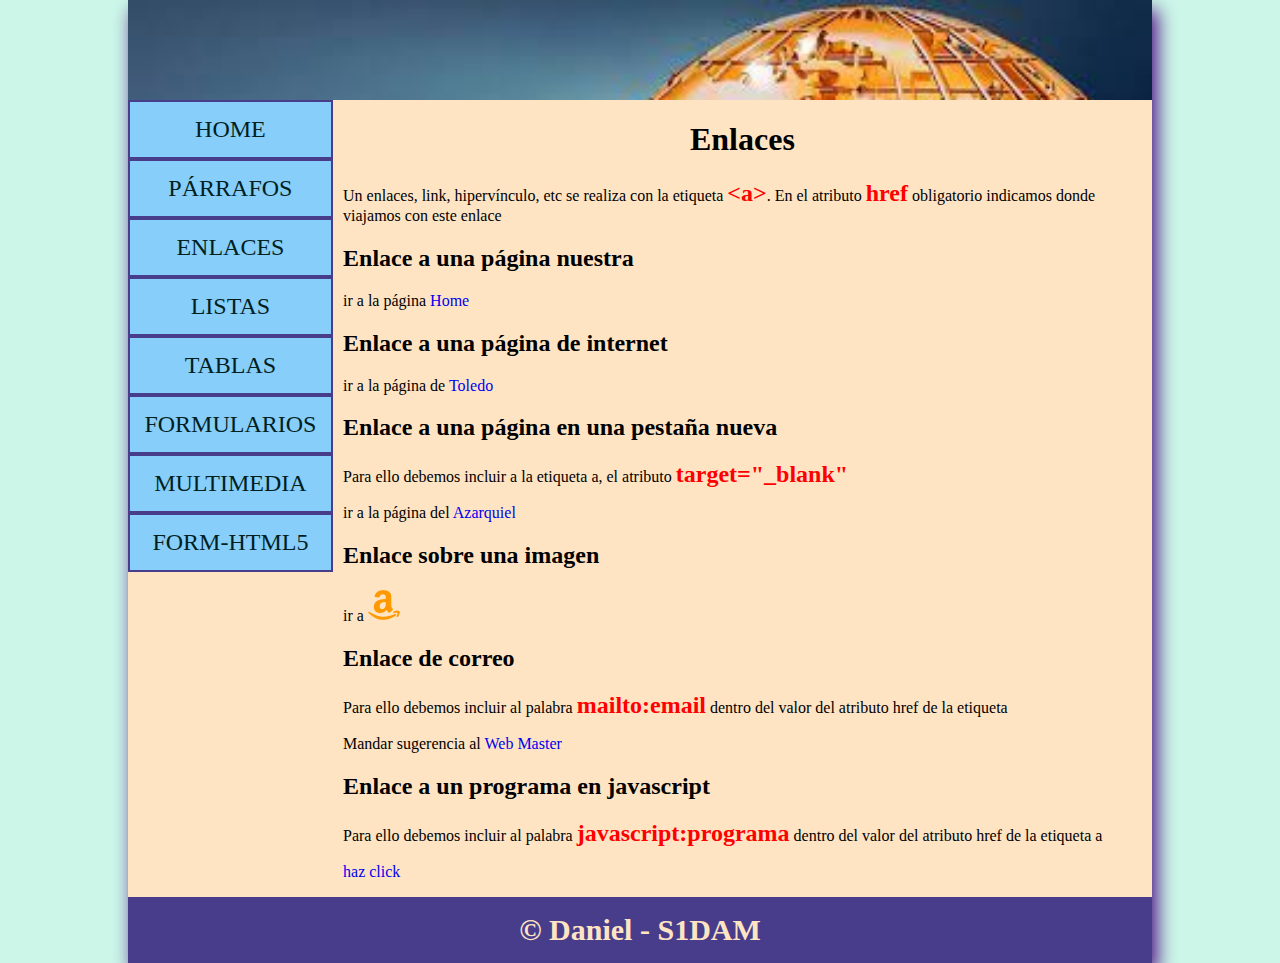
==== enlaces.html @ 5402d5e5 "mefaltamultimediaytabla" ====
<!DOCTYPE html>
<html lang="en">
<head>
    <meta charset="UTF-8">
    <meta http-equiv="X-UA-Compatible" content="IE=edge">
    <meta name="viewport" content="width=device-width, initial-scale=1.0">
    <title>HTML5 - CSS3</title>
    <link rel="stylesheet" href="css/style.css">
</head>
<body>
    <div class="container">
        <header>
        </header>
        <div id="principal">
            <nav>
                <!-- ul>a*9>li  -->
                <ul>
                    <a href="index.html"><li>HOME</li></a>
                    <a href="parrafos.html"><li>PÁRRAFOS</li></a>
                    <a href="enlaces.html"><li>ENLACES</li></a>
                    <a href="listas.html"><li>LISTAS</li></a>
                    <a href="tablas.html"><li>TABLAS</li></a>
                    <a href="formularios.html"><li>FORMULARIOS</li></a>
                    <a href="multimedia.html"><li>MULTIMEDIA</li></a>
                    <a href="formhtml5.html"><li>FORM-HTML5</li></a>
                </ul>
            </nav>
            <div id="content">
                <div id="enlaces">
                    <h1 class="txt-center">Enlaces</h1>
                    <p>Un enlaces, link, hipervínculo, etc se realiza con la etiqueta <span class="tag">&lt;a&gt;</span>. En el atributo <span class="tag">href</span> obligatorio indicamos donde viajamos con este enlace </p>
                    <h2>Enlace a una página nuestra</h2>
                    <p>ir a la página <a href="index.html">Home</a></p>
                    <h2>Enlace a una página de internet</h2>
                    <p>ir a la página de <a href="https://www.toledo.es">Toledo</a></p>
                    <h2>Enlace a una página en una pestaña nueva</h2>
                    <p>Para ello debemos incluir a la etiqueta a, el atributo <span class="tag">target="_blank"</span> </p>
                    <p>ir a la página del <a href="http://www.ies-azarquiel.es" target="_blank">Azarquiel</a></p>
                    <h2>Enlace sobre una imagen</h2>
                    <p>ir a <a href="https://www.amazon.es/"><img src="img/logoamazon.png" alt="logoamazon" width="32"></a></p>
                    <h2>Enlace de correo</h2>
                    <p>Para ello debemos incluir al palabra <span class="tag">mailto:email</span> dentro del valor del atributo href de la etiqueta</p>
                    <p>Mandar sugerencia al <a href="mailto:master@ies-azarquiel.es">Web Master</a></p>
                    <h2>Enlace a un programa en javascript</h2>
                    <p>Para ello debemos incluir al palabra <span class="tag">javascript:programa</span> dentro del valor del atributo href de la etiqueta a</p>
                    <p><a href="javascript:alert('Me llamo paco y soy tu amo')">haz click</a></p>
                </div>
            </div>
            <div class="cb"></div>
        </div>
        <footer>&copy; Daniel - S1DAM</footer>
    </div>
</body>
</html>
---- css/style.css ----
body {
    background-color: rgb(204, 247, 232);
    margin: 0;

}

.container {
    background-color: bisque;
    margin: 0 auto;
    width: 80%;
    box-shadow: 5px 10px 18px rgb(76, 10, 131);



}

header {

    background-image: url(../img/headerimg.jpg);
    background-repeat: no-repeat;
    background-size: cover;
    height: 100px;
}

footer {
    text-align: center;
    font-size: 30px;
    font-weight: bold;
    color: bisque;
    background-color: darkslateblue;
    padding: 16px;
}

nav {
    width: 20%;
    background-color: rgb(37, 90, 135);
    float: left;
}

#content {
    width: 78%;
    float: left;
    padding: 0 1%;
}

.cb {
    clear: both;
}

nav ul {
    list-style-type: none;
    padding: 0;
    margin: 0;
}

nav ul {
    list-style-type: none;
    padding: 0;
    margin: 0;
}

nav ul li {
    text-align: center;
    font-size: 24px;
    background-color: lightskyblue;
    color: rgb(1, 31, 31);
    padding: 14px 0;
    border: solid 2px darkslateblue;
}

a {
    text-decoration: none;
}

nav ul li:hover {
    background-color: aqua;
    color: black;
}

#Home {

    margin: 0;
    height: 400px;
    text-align: center;

}

.tag {
    color: red;
    font-size: 24px;
    font-weight: bold;
}

.txt-center {
    text-align: center;
}
ul.ldc li {
    list-style-type: square;
}
ul.ldc li ul li{
    list-style-type: circle;
}
ul.ldc li ul li ul li{
    list-style-type: disc;
}
/*    ordenada customizada */
ol.loc li {
    list-style-type: upper-alpha;
}
ol.loc li ol li{
    list-style-type: upper-roman;
}
ol.loc li ol li ol li{
    list-style-type: decimal;
}
ol.loci li ol li {
    list-style-image: url(../img/heart.png);
}
ol.loci li ol li ol li {
    list-style-type: lower-alpha;
    list-style-image: none;
}
dt {
    color: blue;
    font-size: 30px;
    font-weight: bold;
}
table.te th {
    background-color: rgb(10, 10, 117);
    color: aqua;
    font-size: 28px;
}
table.te td{
    background-color: aqua;
    color: rgb(10, 10, 117);
}
table.centered td {
    text-align: center;
}
table.striped tr:nth-child(odd) {
    background-color: rgb(166, 249, 11);
}
table.striped tr:nth-child(even) {
    background-color: rgb(246, 253, 207);
}
form.registro {
    width: 60%;
}
.usuarios{
    width: 98%;
}
.nickpass{
    width: 48%;
}
.comentarios{
    width: 98%;
}
.titulosformularios{
    color: blue;
}
.field{
    color: brown;
}
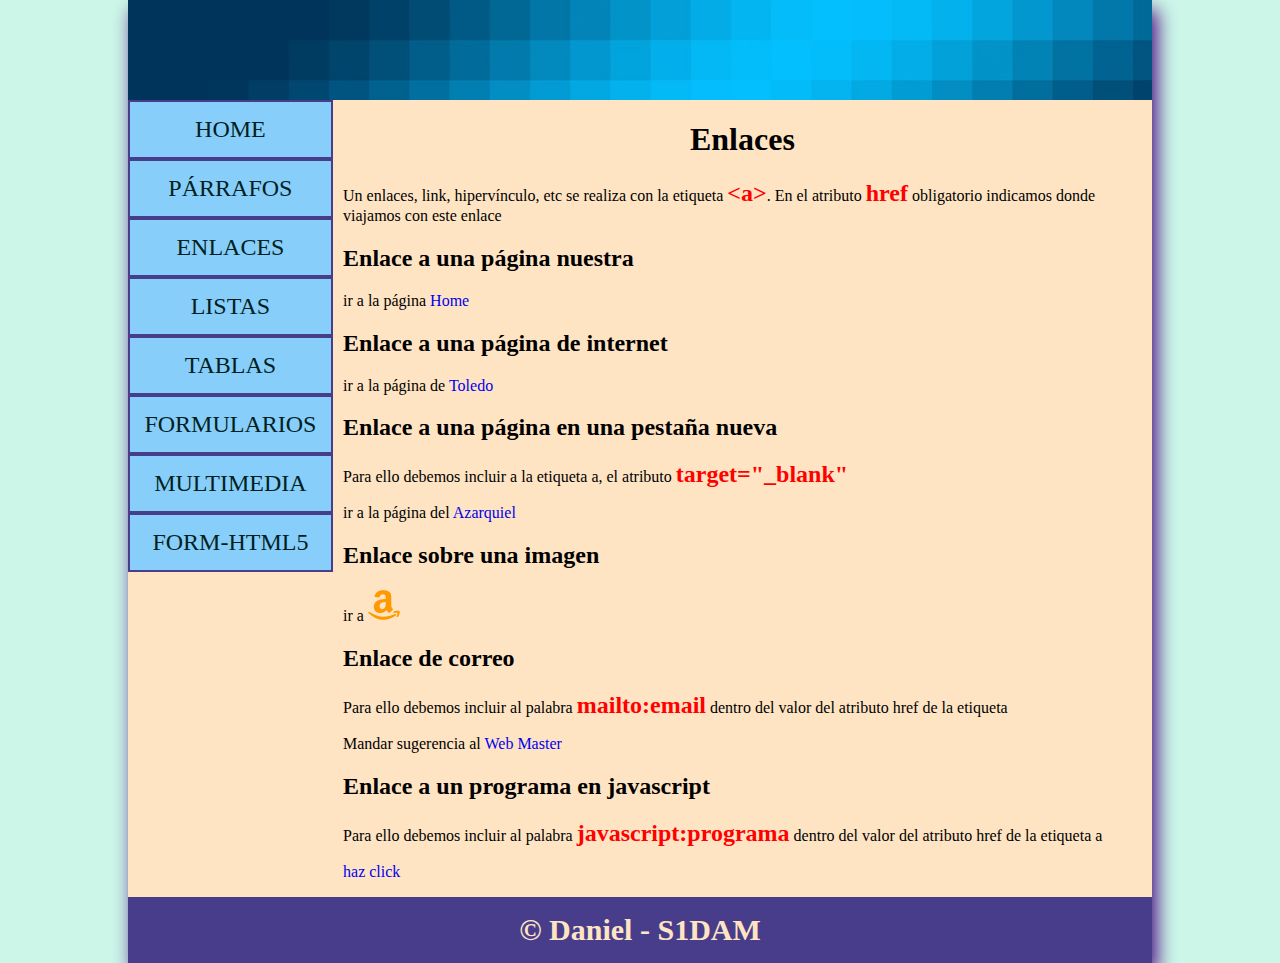
==== commit 1c624003: "llll" ====
--- a/enlaces.html
+++ b/enlaces.html
@@ -43,7 +43,7 @@
                     <p>Mandar sugerencia al <a href="mailto:master@ies-azarquiel.es">Web Master</a></p>
                     <h2>Enlace a un programa en javascript</h2>
                     <p>Para ello debemos incluir al palabra <span class="tag">javascript:programa</span> dentro del valor del atributo href de la etiqueta a</p>
-                    <p><a href="javascript:alert('Me llamo paco y soy tu amo')">haz click</a></p>
+                    <p><a href="javascript:alert('Me llamo Daniel')">haz click</a></p>
                 </div>
             </div>
             <div class="cb"></div>
--- a/css/style.css
+++ b/css/style.css
@@ -16,7 +16,7 @@
 
 header {
 
-    background-image: url(../img/headerimg.jpg);
+    background-image: url(../img/banner-g1c5ca17a9_1280.jpg);
     background-repeat: no-repeat;
     background-size: cover;
     height: 100px;
@@ -103,7 +103,6 @@
 ul.ldc li ul li ul li{
     list-style-type: disc;
 }
-/*    ordenada customizada */
 ol.loc li {
     list-style-type: upper-alpha;
 }
@@ -144,7 +143,8 @@
     background-color: rgb(246, 253, 207);
 }
 form.registro {
-    width: 60%;
+  margin: 20px 70px;
+
 }
 .usuarios{
     width: 98%;
@@ -160,4 +160,40 @@
 }
 .field{
     color: brown;
+}
+.horario{
+    text-align: center;
+    background-color: white;
+    margin: 0% auto;
+}
+.BDD{
+    background-color: #ff8080;
+}
+.FOL{
+    background-color: #FFFF64;
+}
+.ENDE{
+    background-color: #00B95C;
+}
+.SISI{
+    background-color: #FFA264;
+}
+.PROG{
+    background-color: #0080FF;
+}
+.ING{
+    background-color: #D2D26E;
+}
+.LMSG{
+    background-color: #00DF00;
+}
+table.horario th{
+  color: rgb(18, 28, 161);
+}
+#multi{
+    text-align: center;
+    
+}
+#form{
+    text-align: center;
 }